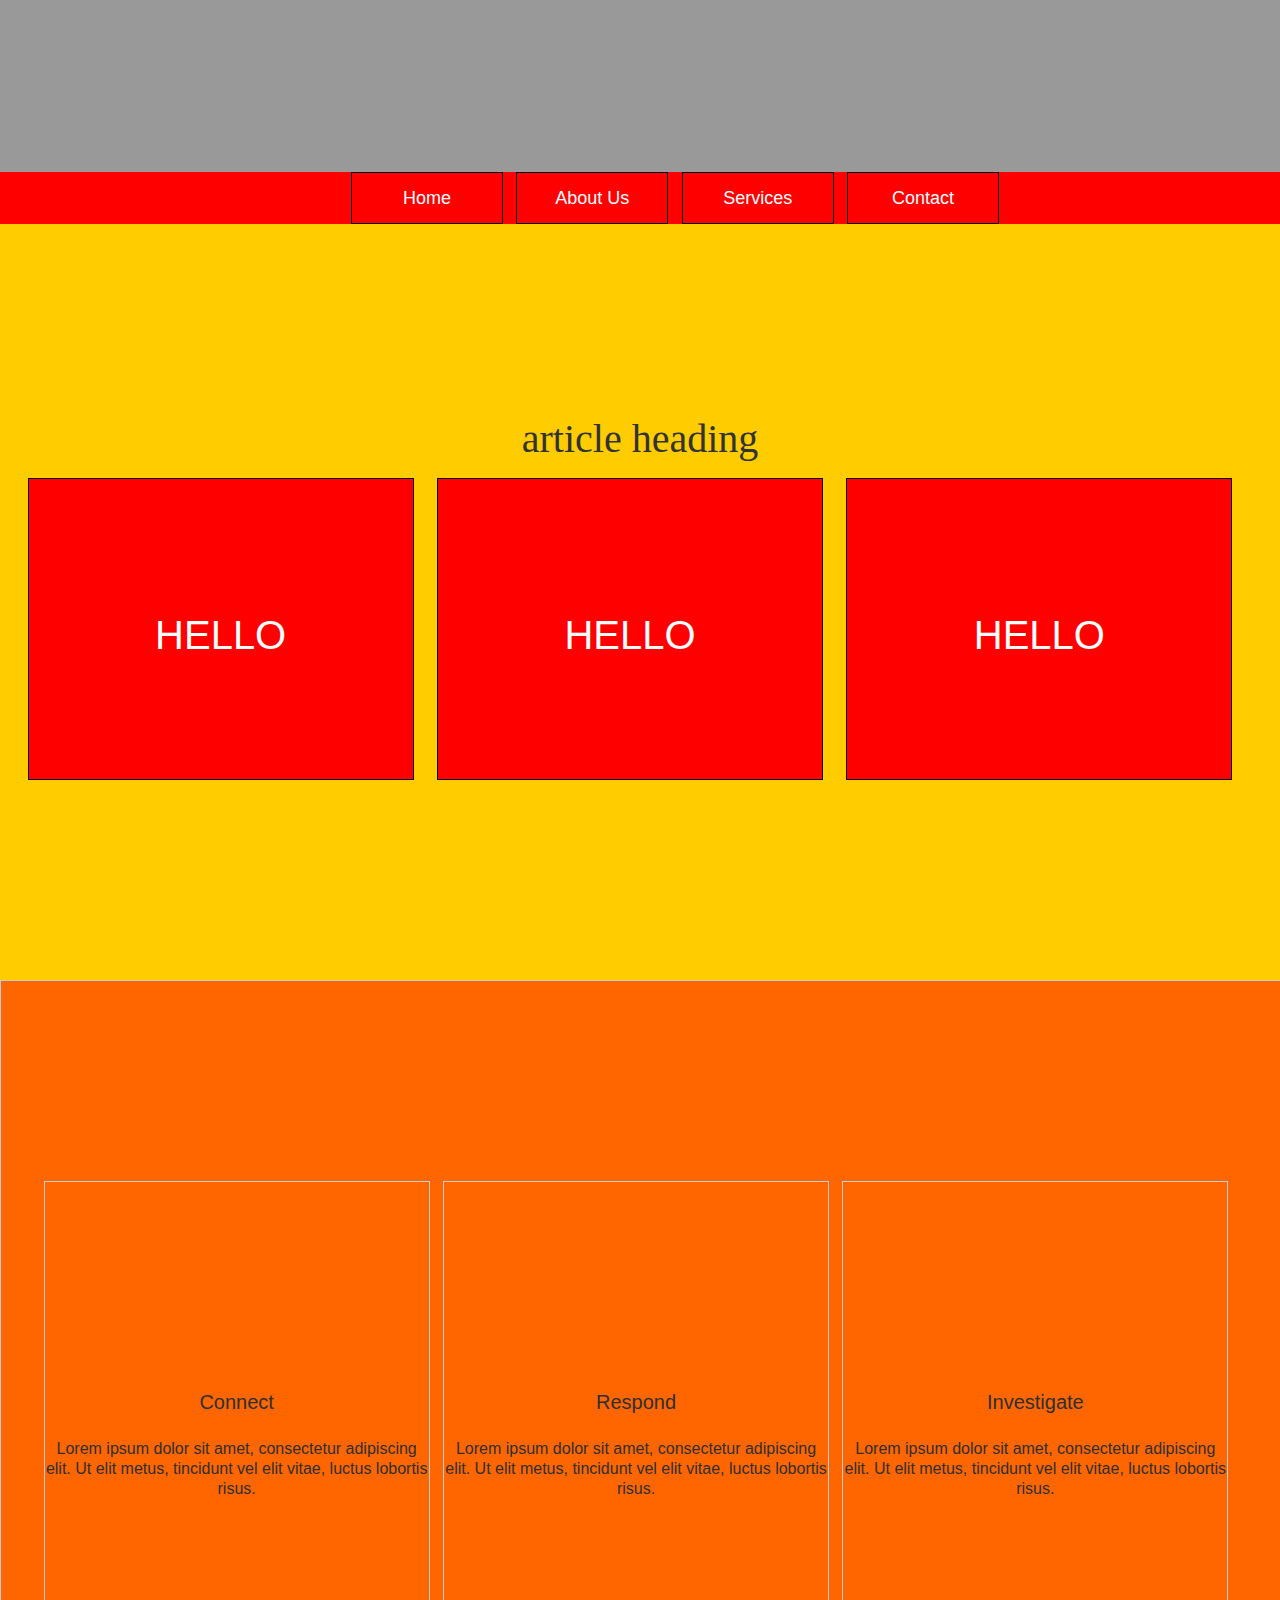
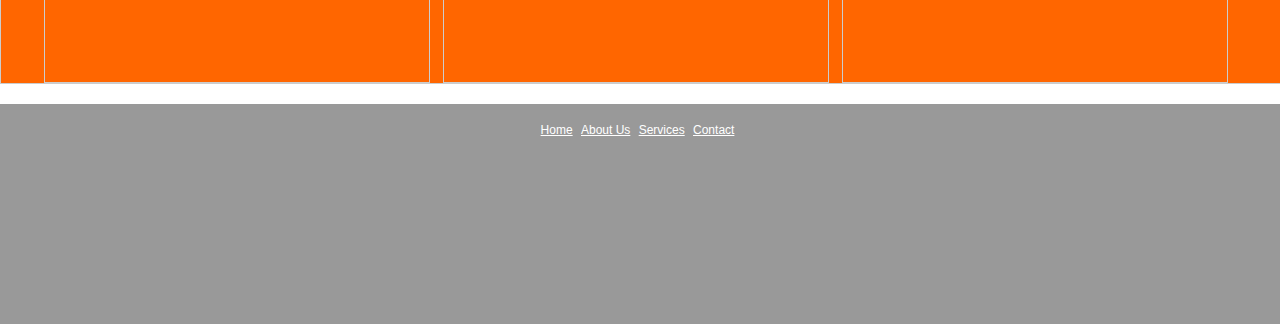
==== firstSite/index.html @ d9afc3c6 "first commit" ====
<!DOCTYPE html>
<html lang="en">
<head>
	<!-- TITLE -->
	<title>first site | Home</title>

	<!-- META -->
	<meta charset="utf-8" />
  <link rel="stylesheet" type="text/css" href="css/styles.css">
	<link href="https://fonts.googleapis.com/css?family=Lato:400,300,700" rel="style sheet" type="text/css">
</head>
    <body>
    <header>

    <nav role="navigation">
        <ul>
          <li><a href="index.html" >Home</a></li>
          <li><a href="about.html" >About Us</a></li>
          <li><a href="services.html" >Services</a></li>
          <li><a href="contact.html" >Contact</a></li>
        </ul>
    </nav>
    </header>

        <section>
            <article>
            <h2>article heading</h2>
                <div class="bigBox">
                    <h3>Hello</h3>
                </div><!--dBox-->
                <div class="bigBox">
                    <h3>Hello</h3>
                </div><!--dBox-->
                <div class="bigBox">
                    <h3>Hello</h3>
                </div><!--dBox-->
            </article><!--article-->
          </section><!-- section -->

  		<section class="icon-holder">
        		<article class="icon-info">
            		<div id="icon1"></div>
             			<h4>Connect</h4>
             			<h5>Lorem ipsum dolor sit amet, consectetur adipiscing elit. Ut elit metus, tincidunt vel elit vitae, luctus lobortis risus.</h5>
             		</article>

           		<article class="icon-info">
            		<div id="icon2"></div>
              			<h4>Respond</h4>
              			<h5>Lorem ipsum dolor sit amet, consectetur adipiscing elit. Ut elit metus, tincidunt vel elit vitae, luctus lobortis risus.</h5>
              		</article>

            	<article class="icon-info">
            		<div id="icon3"></div>
              			<h4>Investigate</h4>
              			<h5>Lorem ipsum dolor sit amet, consectetur adipiscing elit. Ut elit metus, tincidunt vel elit vitae, luctus lobortis risus.</h5>
              		</article>
         </section><!--icon-holder end-->


    <footer>
        <a href="index.html">Home</a>
        <a href="about.html">About Us</a>
        <a href="services.html">Services</a>
        <a href="contact.html">Contact</a>
        </footer>
    </body>
</html>
---- firstSite/css/styles.css ----
/* CSS Document */
/* This is how you write style comments */
		/* CSS Styles in the head are called Inline Styles  */
		/* TAG STYLE : this is the default settings for the webpage style */
			html{height:101%;}
			body{
				margin:0px;
				padding:0px;
				font-size:12px;
				line-height:12px;
				font-weight:400;
				font-family: Verdana, Geneva, sans-serif;
				background-color:#FFF;
				color:#333; /* equal to Grey */
				text-align:center; /* Used by older IE browsers to center page */
			}

		/* These are the styles for text */
			h1,h2,h3,h4,h5,h6{padding:0px;font-weight:500;font-family: Baskerville, "Palatino Linotype", Palatino, "Century Schoolbook L", "Times New Roman", serif;clear:both;}
			h1{font-size:60px;}
			h2{font-size:40px;}
			h3{font-size:24px;}
			h4{font-size:20px;}
			h5{font-size:18px;}
			h6{font-size:16px;}

			#h2Replacement {
				font-size: 40px;
			}

			#sorryNoPage {
				font-size: 20px;
			}


	header{
		  		width:100%;
				height:200px;
				position:fixed;
				top:0px;
				padding-top:20px;
				background-color:#999;
				z-index:996;
				}


	nav {
				width:100%;
				height:60px;
				position:fixed;
				margin-top:140px;
				background-color:transparent;
				z-index:997;
		}

		nav ul {
				width:100%;
				height: auto;
				background-color:#FF0000;


			}

		nav ul li {
				width: 150px;
				height:30px;
				display:inline-block;
				background-color:#FF0000;
				margin-right:10px;
				padding-top:20px;
				border: solid 1px #000;

			}

		nav ul li a {

				color:#FFF;
				font-family: Gotham, "Helvetica Neue", Helvetica, Arial, sans-serif;
				font-size:18px;
				text-decoration:none;
				line-height:10px;
				}

		nav ul li:hover{
			background-color:#D10407;
			border: none;

			}

		nav ul li a:hover {
				color:#CCC;

				}

		section{
				margin:0px;
				width:100%;
				height:auto;
				background-color:#F60;
				margin-left:auto;
				margin-right:auto;
				z-index:10;
		}

		article{
				margin:0px;
				width:100%;
				height:auto;
				background-color:#FFCC00;
				margin-top:200px;
				margin-left:auto;
				margin-right:auto;
				padding-top:200px;
				padding-bottom:200px;
				z-index:11;
				}

	/* a # is how you denote a div in CSS */
		#dBox{
				width:30%;
				height:300px;
				background-color:#FF0000;
				border: #000 solid 1px;
				margin-left:auto;
				margin-right:auto;
				z-index:12;
			}

		.bigBox{
				display:inline-block;
				width:30%;
				height:300px;
				background-color:#FF0000;
				border: #000 solid 1px;
				margin-left:auto;
				margin-right:20px;
				z-index:12;
			}

		.bigBox h3{
				width:auto;
				height:auto;
				background-color:transparent;
				color:#FFF;
				font-family: Helvetica, Arial, sans-serif;
				margin-left:auto;
				margin-right:auto;
				margin-top:150px;
				text-transform: uppercase;
				z-index:13;
				font-size: 40px;
			}
/*------------------  ICONS ---------------------------*/

section.icon-holder {
				display:inline-block;
				width:100%;
				height:auto;
				margin-bottom:20px;
				border: solid 1px #CCC;

				}

article.icon-info{
				width:30%;
				height:300px;
				display:inline-block;
				margin-right:10px;
				list-style:none;
				text-align:center;
				padding-top:0px;
				background-color:transparent;
				border: solid 1px #CCC;
				font-family: Arial, Helvetica, sans-serif;
				font-size:16px;
				line-height:20px;

				}

	#icon1 {width: 200px; height:200px;margin-left:auto;margin-right:auto; background-image: url("images/icon1.png");
    background-repeat: no-repeat;background-position:40% top;}
	 #icon2 {width: 200px; height:200px; margin-left:auto;margin-right:auto;background-image: url("images/icon2.png");background-repeat: no-repeat;background-position:40% top;}
	#icon3 {width: 200px; height:200px; margin-left:auto;margin-right:auto;background-image: url("images/icon3.png");
    background-repeat: no-repeat;background-position:40% top;
	}


		.icon-info h4, .icon-info h5{

							background-color:transparent;
							color:#302F2F;
							font-family:Arial, Arial, Helvetica, sans-serif;
							margin-left:auto;
							margin-right:auto;
							margin-top:10px;
							z-index:13;
						}

		.icon-info h5 {
			font-size: 16px;
		}




/*------------------------------FOOTER---------------------------------*/
		footer {
				width:100%;
				height:200px;
				position:relative;
				bottom:0px;
				padding-top:20px;
				background-color:#999;

			}

		footer a{
				width:auto;
				height:50px;
				font-family:Helvetica, Arial, sans-serif;
				font-size: 1em;
				margin-right: 5px;
				color:#FFF;
			}

		footer a:hover {
				color:#FF0000; /*red*/
			}
		footer a:visited {
				color:#FF0; /*yellow*/
			}

		footer a:focus{
				color:#CC0; /* apple green */
			}
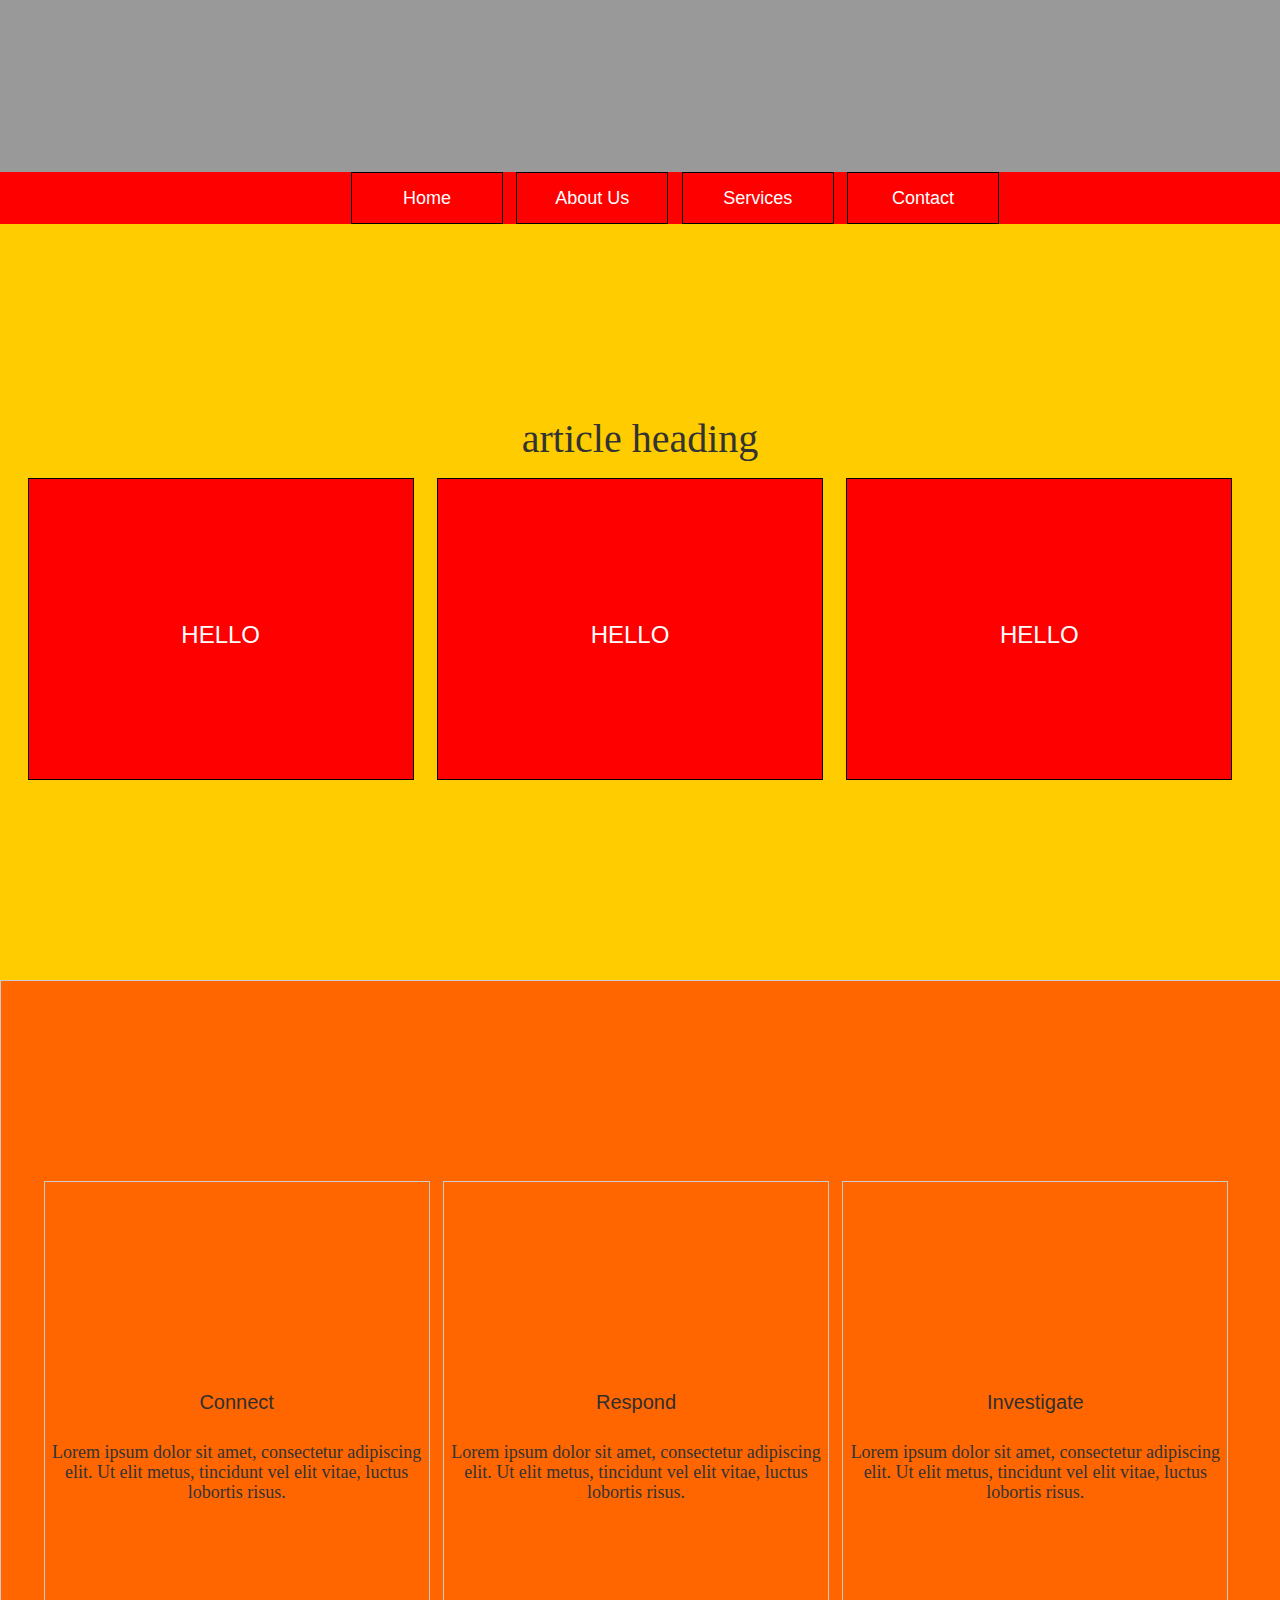
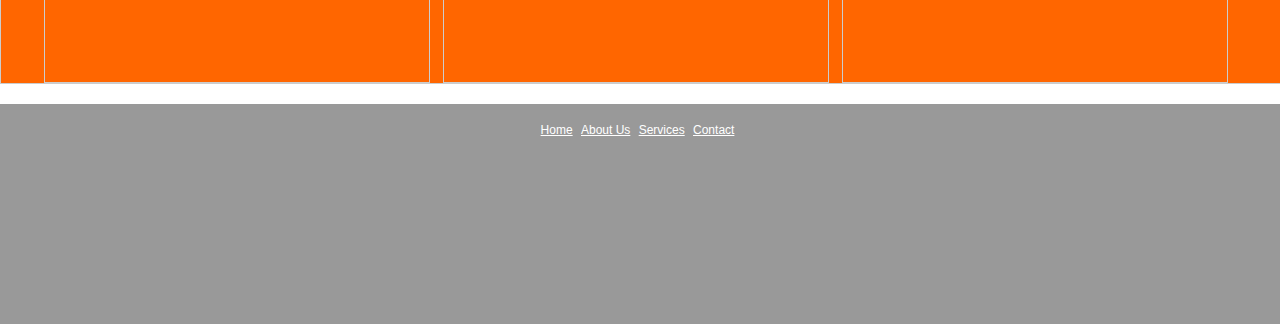
==== commit d11f732c: "commit 2" ====
--- a/firstSite/index.html
+++ b/firstSite/index.html
@@ -6,8 +6,8 @@
 
 	<!-- META -->
 	<meta charset="utf-8" />
-  <link rel="stylesheet" type="text/css" href="css/styles.css">
-	<link href="https://fonts.googleapis.com/css?family=Lato:400,300,700" rel="style sheet" type="text/css">
+  <link rel="stylesheet" type="text/css" href="css/test.css">
+	<link href="https://fonts.googleapis.com/css?family=Lato:400,300,700" rel="stylesheet" type="text/css">
 </head>
     <body>
     <header>
--- a/firstSite/css/test.css
+++ b/firstSite/css/test.css
@@ -0,0 +1,225 @@
+/* CSS Document */
+/* This is how you write style comments */
+		/* CSS Styles in the head are called Inline Styles  */
+		/* TAG STYLE : this is the default settings for the webpage style */
+			html{height:101%;}
+			body{
+				margin:0px;
+				padding:0px;
+				font-size:12px;
+				line-height:12px;
+				font-weight:400;
+				font-family: Verdana, Geneva, sans-serif;
+				background-color:#FFF;
+				color:#333; /* equal to Grey */
+				text-align:center; /* Used by older IE browsers to center page */
+			}
+
+		/* These are the styles for text */
+			h1,h2,h3,h4,h5,h6{padding:0px;font-weight:500;font-family: Baskerville, "Palatino Linotype", Palatino, "Century Schoolbook L", "Times New Roman", serif;clear:both;}
+			h1{font-size:60px;}
+			h2{font-size:40px;}
+			h3{font-size:24px;}
+			h4{font-size:20px;}
+			h5{font-size:18px;}
+			h6{font-size:16px;}
+
+
+	header{
+		  		width:100%;
+				height:200px;
+				position:fixed;
+				top:0px;
+				padding-top:20px;
+				background-color:#999;
+				z-index:996;
+				}
+
+
+	nav {
+				width:100%;
+				height:60px;
+				position:fixed;
+				margin-top:140px;
+				background-color:transparent;
+				z-index:997;
+		}
+
+		nav ul {
+				width:100%;
+				height: auto;
+				background-color:#FF0000;
+
+
+			}
+
+		nav ul li {
+				width: 150px;
+				height:30px;
+				display:inline-block;
+				background-color:#FF0000;
+				margin-right:10px;
+				padding-top:20px;
+				border: solid 1px #000;
+
+			}
+
+		nav ul li a {
+
+				color:#FFF;
+				font-family: Gotham, "Helvetica Neue", Helvetica, Arial, sans-serif;
+				font-size:18px;
+				text-decoration:none;
+				line-height:10px;
+				}
+
+		nav ul li:hover{
+			background-color:#D10407;
+			border: none;
+
+			}
+
+		nav ul li a:hover {
+				color:#CCC;
+
+				}
+
+		section{
+				margin:0px;
+				width:100%;
+				height:auto;
+				background-color:#F60;
+				margin-left:auto;
+				margin-right:auto;
+				z-index:10;
+		}
+
+		article{
+				margin:0px;
+				width:100%;
+				height:auto;
+				background-color:#FFCC00;
+				margin-top:200px;
+				margin-left:auto;
+				margin-right:auto;
+				padding-top:200px;
+				padding-bottom:200px;
+				z-index:11;
+				}
+
+	/* a # is how you denote a div in CSS */
+		#dBox{
+				width:30%;
+				height:300px;
+				background-color:#FF0000;
+				border: #000 solid 1px;
+				margin-left:auto;
+				margin-right:auto;
+				z-index:12;
+			}
+
+		.bigBox{
+				display:inline-block;
+				width:30%;
+				height:300px;
+				background-color:#FF0000;
+				border: #000 solid 1px;
+				margin-left:auto;
+				margin-right:20px;
+				z-index:12;
+			}
+
+		.bigBox h3{
+				width:auto;
+				height:auto;
+				background-color:transparent;
+				color:#FFF;
+				font-family: Helvetica, Arial, sans-serif;
+				margin-left:auto;
+				margin-right:auto;
+				margin-top:150px;
+				text-transform: uppercase;
+				z-index:13;
+
+			}
+/*------------------  ICONS ---------------------------*/
+
+section.icon-holder {
+				display:inline-block;
+				width:100%;
+				height:auto;
+				margin-bottom:20px;
+				border: solid 1px #CCC;
+
+				}
+
+article.icon-info{
+				width:30%;
+				height:300px;
+				display:inline-block;
+				margin-right:10px;
+				list-style:none;
+				text-align:center;
+				padding-top:0px;
+				background-color:transparent;
+				border: solid 1px #CCC;
+				font-family: Arial, Helvetica, sans-serif;
+				font-size:16px;
+				line-height:20px;
+
+				}
+
+	#icon1 {width: 200px; height:200px;margin-left:auto;margin-right:auto; background-image: url("images/icon1.png");
+    background-repeat: no-repeat;background-position:40% top;}
+	 #icon2 {width: 200px; height:200px; margin-left:auto;margin-right:auto;background-image: url("images/icon2.png");background-repeat: no-repeat;background-position:40% top;}
+	#icon3 {width: 200px; height:200px; margin-left:auto;margin-right:auto;background-image: url("images/icon3.png");
+    background-repeat: no-repeat;background-position:40% top;
+	}
+
+
+		.icon-info h4, .icon-info h6{
+
+							background-color:transparent;
+							color:#302F2F;
+							font-family:Arial, Arial, Helvetica, sans-serif;
+							margin-left:auto;
+							margin-right:auto;
+							margin-top:10px;
+							z-index:13;
+
+						}
+
+
+
+
+/*------------------------------FOOTER---------------------------------*/
+		footer {
+				width:100%;
+				height:200px;
+				position:relative;
+				bottom:0px;
+				padding-top:20px;
+				background-color:#999;
+
+			}
+
+		footer a{
+				width:auto;
+				height:50px;
+				font-family:Helvetica, Arial, sans-serif;
+				font-size: 1em;
+				margin-right: 5px;
+				color:#FFF;
+			}
+
+		footer a:hover {
+				color:#FF0000; /*red*/
+			}
+		footer a:visited {
+				color:#FF0; /*yellow*/
+			}
+
+		footer a:focus{
+				color:#CC0; /* apple green */
+			}
+			
